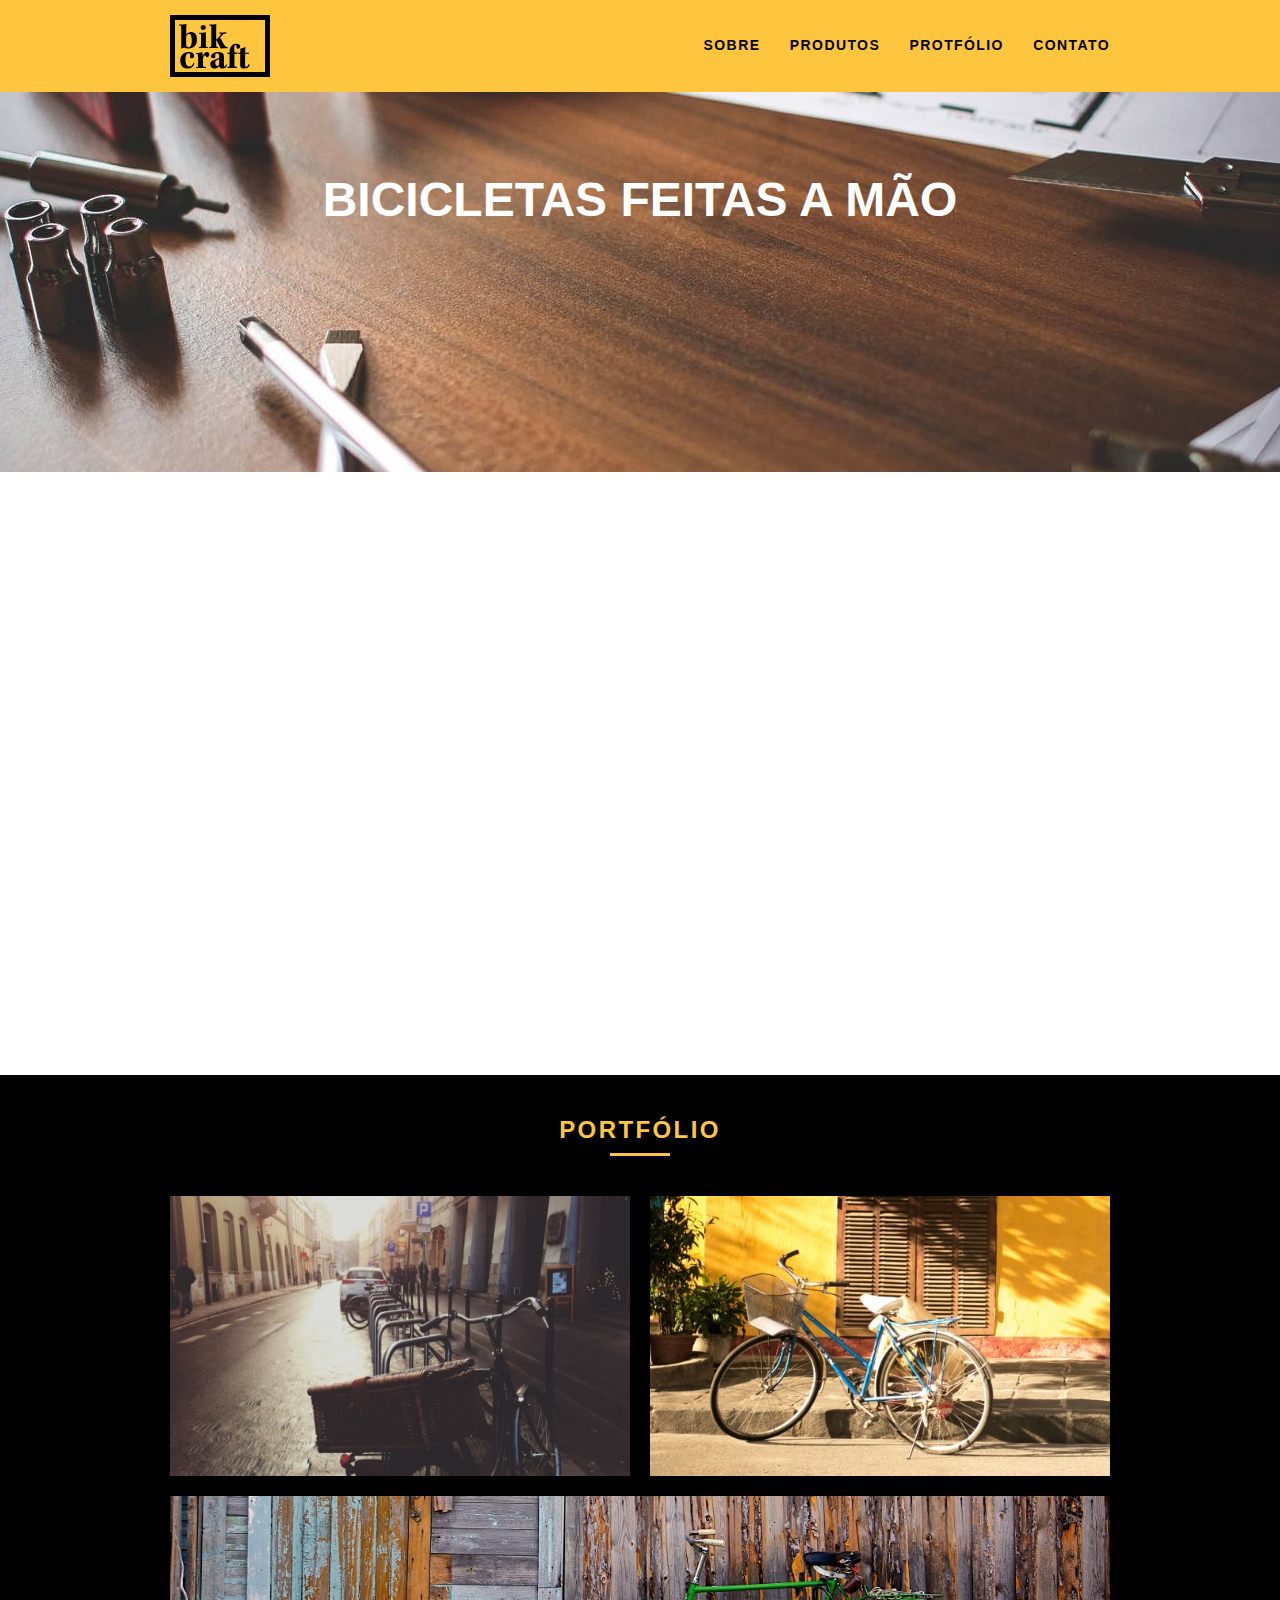
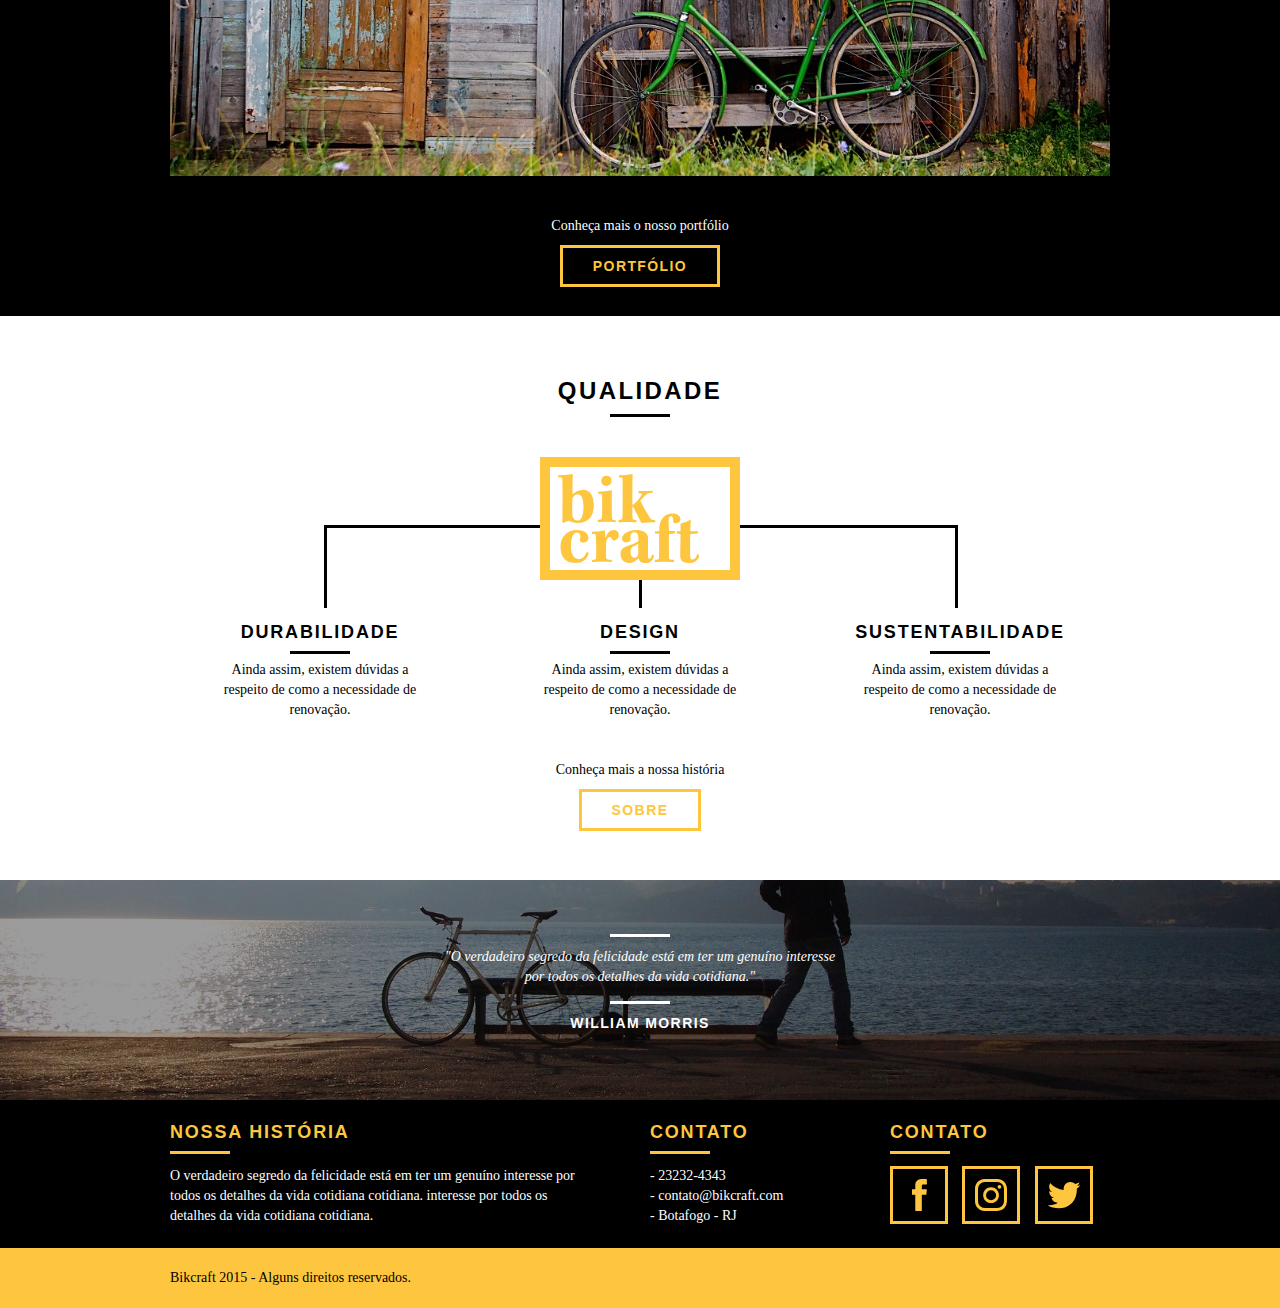
==== index.html @ c9871046 "Curso finalizado" ====
<!DOCTYPE html>
<html lang="pt-br">

<head>
	<meta charset="utf-8">
	<title>Bikcraft - Bicicletas Personalizadas</title>
	<meta name="description" content="Compre a sua bicicleta personalizada na bikcraft. Possuímos modelos Passeios, Retrô e Esporte.">
	<meta property="og:type" content="website">
	<meta property="og:title" content="Bikcraft - Bicicletas Personalizadas">
	<meta property="og:description" content="Compre a sua bicicleta personalizada na Bikcraft. Possuímos modelos Passeio, Retrô e Esporte.">
	<meta property="og:url" content="http://bikcraft.com">
	<meta property="og:image" content="http://bikcraft.com/img/og-image.png">
	<meta name="viewport" content="width=device-width, initial-scale=1">
	<link rel="shortcut icon" href="favicon.ico">
	<link rel="stylesheet" href="css/style.css">
	<script>document.documentElement.classList.add("js");</script>
</head>

<body>

	<header class="header">
		<div class="container">
			<a href="index.html" class="grid-4">
				<img src="img/bikcraft.svg" alt="Bikcraft">
			</a>
			<nav class="grid-12 header_menu">
				<ul>
					<li><a href="sobre.html">Sobre</a></li>
					<li><a href="produtos.html">Produtos</a></li>
					<li><a href="portfolio.html">Protfólio</a></li>
					<li><a href="contato.html">Contato</a></li>
				</ul>
			</nav>
		</div>
	</header>

	<section class="introducao">
		<div class="container">
			<h1 data-anime="400" class="fadeInDown">Bicicletas Feitas a Mão</h1>
			<blockquote data-anime="800" class="fadeInDown quote-externo">
				<p>"não tenha nada em sua casa que você não considere útil ou acredita ser bonito"</p>
				<cite>WILLIAM MORRIS</cite>
			</blockquote>
			<a data-anime="1200" href="produtos.html" class="btn">Orçamento</a>
		</div>
	</section>

	<section class="produtos container fadeInDown" data-anime="1600">
		<h2 class="subtitulo">Produtos</h2>
		<ul class="produtos_lista">

			<li class="grid-1-3">
				<div class="produtos_icone">
					<img src="img/produtos/passeio.svg" alt="Bikcraft Passeio">
				</div>
				<h3>Passeio</h3>
				<p>Ainda assim, existem dúvidas a respeito de como a necessidade de renovação.</p>
			</li>

			<li class="grid-1-3">
				<div class="produtos_icone">
					<img src="img/produtos/esporte.svg" alt="Bikcraft Passeio">
				</div>
				<h3>Esporte</h3>
				<p>Ainda assim, existem dúvidas a respeito de como a necessidade de renovação.</p>
			</li>

			<li class="grid-1-3">
				<div class="produtos_icone">
					<img src="img/produtos/retro.svg" alt="Bikcraft Passeio">
				</div>
				<h3>Retro</h3>
				<p>Ainda assim, existem dúvidas a respeito de como a necessidade de renovação.</p>
			</li>

		</ul>

		<div class="call">
			<p>Clique aqui e veja os detalhes dos produtos</p>
			<a href="produtos.html" class="btn btn-preto">Produtos</a>
		</div>

	</section>
	<!-- Fecha Produtos -->

	<section class="portfolio">
		<div class="container">
			<h2 class="subtitulo">Portfólio</h2>
			<ul class="portfolio_lista">
				<li class="grid-8"><img src="img/portfolio/retro.jpg" alt="Bicicleta Retro"></li>
				<li class="grid-8"><img src="img/portfolio/passeio.jpg" alt="Bicicleta Passeio"></li>
				<li class="grid-16"><img src="img/portfolio/esporte.jpg" alt="Bicicleta Esporte"></li>
			</ul>
			<div class="call">
				<p>Conheça mais o nosso portfólio</p>
				<a href="portfolio.html" class="btn">Portfólio</a>
			</div>
		</div>
	</section>

	<section class="qualidade container">
		<h2 class="subtitulo">Qualidade</h2>
		<img src="img/bikcraft-qualidade.svg" alt="Bikcraft">
		<ul class="qualidade_lista">
			<li class="grid-1-3">
				<h3>Durabilidade</h3>
				<p>Ainda assim, existem dúvidas a respeito de como a necessidade de renovação.</p>
			</li>
			<li class="grid-1-3">
				<h3>Design</h3>
				<p>Ainda assim, existem dúvidas a respeito de como a necessidade de renovação.</p>
			</li>
			<li class="grid-1-3">
				<h3>Sustentabilidade</h3>
				<p>Ainda assim, existem dúvidas a respeito de como a necessidade de renovação.</p>
			</li>
		</ul>
		<div class="call">
			<p>Conheça mais a nossa história</p>
			<a href="sobre.html" class="btn btn-preto">Sobre</a>
		</div>
	</section>

	<div class="quebra">
		<blockquote class="quote-externo container">
			<p>"O verdadeiro segredo da felicidade está em ter um genuíno interesse por todos os detalhes da vida cotidiana."</p>
			<cite>WILLIAM MORRIS</cite>
		</blockquote>
	</div>

	<footer>
		<div class="footer">
			<div class="container">

				<div class="grid-8 footer_historia">
					<h3>Nossa História</h3>
					<p>O verdadeiro segredo da felicidade está em ter um genuíno interesse por todos os detalhes da vida cotidiana cotidiana. interesse por todos os detalhes da vida cotidiana cotidiana.</p>
				</div>

				<div class="grid-4 footer_contato">
					<h3>Contato</h3>
					<ul>
						<li>- 23232-4343</li>
						<li>- contato@bikcraft.com</li>
						<li>- Botafogo - RJ</li>
					</ul>
				</div>

				<div class="grid-4 footer_redes">
					<h3>Contato</h3>
					<ul>
						<li><a href="https://facebook.com" target="_blank"><img src="img/redes-sociais/facebook.svg" alt="FB bikcraft"></a></li>
						<li><a href="https://instagram.com" target="_blank"><img src="img/redes-sociais/instagram.svg" alt="IT bikcraft"></a></li>
						<li><a href="https://twitter.com" target="_blank"><img src="img/redes-sociais/twitter.svg" alt="TW bikcraft"></a></li>
					</ul>
				</div>

			</div>

		</div>

		<div class="copy">
			<div class="container">
				<p class="grid-16">Bikcraft 2015 - Alguns direitos reservados.</p>
			</div>
		</div>

	</footer>

	<script src="./js/simple-anime.js"></script>
	<script src="./js/script.js"></script>

</body>

</html>
---- css/style.css ----
html{line-height:1.15;-webkit-text-size-adjust:100%}body{margin:0}main{display:block}h1{font-size:2em;margin:.67em 0}hr{box-sizing:content-box;height:0;overflow:visible}pre{font-family:monospace,monospace;font-size:1em}a{background-color:transparent}abbr[title]{border-bottom:none;text-decoration:underline;text-decoration:underline dotted}b,strong{font-weight:bolder}code,kbd,samp{font-family:monospace,monospace;font-size:1em}small{font-size:80%}sub,sup{font-size:75%;line-height:0;position:relative;vertical-align:baseline}sub{bottom:-.25em}sup{top:-.5em}img{border-style:none}button,input,optgroup,select,textarea{font-family:inherit;font-size:100%;line-height:1.15;margin:0}button,input{overflow:visible}button,select{text-transform:none}button,[type="button"],[type="reset"],[type="submit"]{-webkit-appearance:button}button::-moz-focus-inner,[type="button"]::-moz-focus-inner,[type="reset"]::-moz-focus-inner,[type="submit"]::-moz-focus-inner{border-style:none;padding:0}button:-moz-focusring,[type="button"]:-moz-focusring,[type="reset"]:-moz-focusring,[type="submit"]:-moz-focusring{outline:1px dotted ButtonText}fieldset{padding:.35em .75em .625em}legend{box-sizing:border-box;color:inherit;display:table;max-width:100%;padding:0;white-space:normal}progress{vertical-align:baseline}textarea{overflow:auto}[type="checkbox"],[type="radio"]{box-sizing:border-box;padding:0}[type="number"]::-webkit-inner-spin-button,[type="number"]::-webkit-outer-spin-button{height:auto}[type="search"]{-webkit-appearance:textfield;outline-offset:-2px}[type="search"]::-webkit-search-decoration{-webkit-appearance:none}::-webkit-file-upload-button{-webkit-appearance:button;font:inherit}details{display:block}summary{display:list-item}template{display:none}[hidden]{display:none}a{text-decoration:none}ol,ul{list-style:none}html,body,div,span,iframe,h1,h2,h3,h4,h5,h6,p,blockquote,a,em,img,dl,dt,dd,ol,ul,li,fieldset,form,label,legend,article,footer,header,nav,section,main{margin:0;padding:0;border:0;vertical-align:baseline}h1,h2,h3,h4,h5,h6,p,a,ul{font-size:1em;font-weight:400}*,:before,:after{-webkit-box-sizing:border-box;-moz-box-sizing:border-box;box-sizing:border-box}.container{width:960px;margin:0 auto;padding:0;position:relative}.container:after,.container:before{content:" ";display:table}.container:after{clear:both}.grid-1,.grid-2,.grid-3,.grid-4,.grid-5,.grid-6,.grid-7,.grid-8,.grid-9,.grid-10,.grid-11,.grid-12,.grid-13,.grid-14,.grid-15,.grid-16,.grid-1-3{float:left;margin-left:10px;margin-right:10px}.grid-1{width:40px}.grid-2{width:100px}.grid-3{width:160px}.grid-4{width:220px}.grid-5{width:280px}.grid-6{width:340px}.grid-7{width:400px}.grid-8{width:460px}.grid-9{width:520px}.grid-10{width:580px}.grid-11{width:640px}.grid-12{width:700px}.grid-13{width:760px}.grid-14{width:820px}.grid-15{width:880px}.grid-16{width:940px}.grid-1-3{width:300px}@media only screen and (min-width: 788px) and (max-width: 979px){.container{width:768px}.grid-1{width:28px}.grid-2{width:76px}.grid-3{width:124px}.grid-4{width:172px}.grid-5{width:220px}.grid-6{width:268px}.grid-7{width:316px}.grid-8{width:364px}.grid-9{width:412px}.grid-10{width:460px}.grid-11{width:508px}.grid-12{width:556px}.grid-13{width:604px}.grid-14{width:652px}.grid-15{width:700px}.grid-16{width:748px}.grid-1-3{width:236px}}@media only screen and (max-width: 787px){.container{width:300px}.grid-1,.grid-2,.grid-3,.grid-4,.grid-5,.grid-6,.grid-7,.grid-8,.grid-9,.grid-10,.grid-11,.grid-12,.grid-13,.grid-14,.grid-15,.grid-16,.grid-1-3{width:300px;margin:0 0 20px;float:none}}body{font-family:Arial,Helvetica,sans-serif}p{font-family:Georgia,"Times New Roman",serif;font-size:14px;line-height:20px}img{display:block;max-width:100%}.btn{border:3px solid #fec63e;padding:10px 30px;color:#fec63e;font-size:14px;line-height:20px;text-transform:uppercase;font-weight:700;letter-spacing:.1em}.btn:hover{color:#fff;border-color:#fff}.btn.btn-preto:hover{color:#000;border-color:#000}.subtitulo{font-size:24px;line-height:30px;font-weight:700;letter-spacing:.1em;color:#000;text-transform:uppercase;text-align:center;margin-bottom:40px}.subtitulo:after{content:"";display:block;width:60px;height:3px;background:#000;margin:8px auto}.subtitulo-interno{font-size:24px;line-height:30px;font-weight:700;letter-spacing:.1em;color:#000;text-transform:uppercase;margin-bottom:20px}.subtitulo-interno:after{content:"";display:block;width:60px;height:3px;background:#000;margin:8px 0}.header{position:fixed;top:0;width:100%;background:#fec63e;padding:15px 0;z-index:10}.header_menu{text-align:right}.header_menu ul li{display:inline-block;margin-left:25px;margin-top:20px}.header_menu ul li a{color:#000;font-weight:700;text-transform:uppercase;letter-spacing:.1em;font-size:14px;line-height:20px;padding:10px 0}.header_menu ul li a:hover{color:#FFF}.header_menu ul li a.menu_ativo{color:#FFF}.introducao{width:100%;height:380px;background:url(../img/bg.jpg) no-repeat center;background-size:cover;margin-top:92px;text-align:center;padding-top:80px}.introducao h1{font-size:48px;color:#FFF;font-weight:700;text-transform:uppercase}.quote-externo{max-width:320px;margin:0 auto;margin-bottom:40px;color:#fff}.quote-externo p{font-style:italic}.quote-externo p:before,.quote-externo p:after{content:"";display:block;width:60px;height:3px;background:#fff;margin:14px auto 10px}.quote-externo cite{font-style:normal;font-weight:700;font-size:14px;letter-spacing:.1em}.introducao-interna{width:100%;margin-top:92px;height:160px;text-align:center;color:#fff;padding-top:30px}.introducao-interna h1{font-size:36px;font-weight:700;text-transform:uppercase}.introducao-interna h1:after{content:"";display:block;width:60px;height:3px;background:#fff;margin:6px auto 10px}.produtos{padding:60px 0}.produtos_lista li{background:#fec63e;text-align:center}.produtos_lista li img{margin:0 auto}.produtos_lista li h3{font-weight:700;font-size:18px;line-height:25px;text-transform:uppercase;letter-spacing:.1em;margin-top:20px}.produtos_lista li h3:after{content:"";display:block;width:60px;height:3px;background:#000;margin:2px auto}.produtos_lista li p{padding:10px 20px 20px}.produtos_icone{background:#000;padding:20px}.call{padding-top:40px;text-align:center;clear:both}.call p{margin-bottom:20px}.portfolio{width:100%;background:#000;padding:40px 0}.portfolio .subtitulo{color:#fec63e}.portfolio .subtitulo:after{background:#fec63e}.portfolio_lista li:last-child{margin-top:20px}.portfolio .call p{color:#fff}.qualidade{padding:60px 0}.qualidade:after{content:"";width:634px;height:83px;display:block;background:url(../img/linhas.svg) no-repeat center;position:absolute;top:209px;right:162px;z-index:-1}.qualidade img{margin:0 auto}.qualidade_lista{padding-top:20px;overflow:auto}.qualidade_lista li{text-align:center;padding:0 40px}.qualidade_lista li h3{font-weight:700;font-size:18px;line-height:25px;text-transform:uppercase;letter-spacing:.1em;margin-top:20px}.qualidade_lista li h3:after{content:"";display:block;width:60px;height:3px;background:#000;margin:6px auto}.quebra{width:100%;height:220px;background:url(../img/bg-footer.jpg) no-repeat center;background-size:cover;text-align:center;padding-top:40px}.quebra .quote-externo{max-width:400px}.footer{width:100%;background:#000;color:#fff;padding:20px 0}.footer h3{font-size:18px;line-height:25px;color:#fec63e;text-transform:uppercase;letter-spacing:.1em;font-weight:700}.footer h3:after{content:"";display:block;width:60px;height:3px;background:#fec63e;margin:6px 0 12px}.footer_historia{padding-right:40px}.footer_contato ul li{font-size:14px;line-height:20px;font-family:Georgia,"Times New Roman",serif}.footer_redes ul li{display:inline-block;margin-right:10px}.footer_redes ul li a{border:3px solid #fec63e;display:block;padding:10px}.footer_redes ul li a:hover{border-color:#fff}.copy{width:100%;background:#fec63e;padding:20px 0}.js [data-slide]{position:relative}.js [data-slide] > *{position:absolute;top:0;opacity:0}.js [data-slide] > .active{position:relative;opacity:1;transition:opacity 500ms}.js [data-slide-nav]{display:block;text-align:center;margin-top:20px}.js [data-slide-nav] button{display:inline-block;width:12px;height:12px;margin:4px;border:none;padding:0;border-radius:6px;text-indent:-99px;overflow:hidden;background:#1d1d1d}.js [data-slide-nav] button.active{background:#fec63e}.js [data-anime]{opacity:0}.js .fadeInDown{transform:translate3d(0,-20px,0)}.js .anime{opacity:1;transform:none;transition:opacity 800ms,transform 800ms}.nao-aparece{visibility:hidden;position:absolute;height:0}#form-sucesso{color:#31aa39}#form-erro{color:#f64540}.interna_portfolio{background:url(../img/bg-portfolio.jpg) no-repeat center;background-size:cover}.quote_clientes{padding:60px 0;max-width:460px;margin:0 auto}.quote_clientes p{text-align:center;font-family:Georgia,"Times New Roman",serif;font-size:18px;line-height:25px;font-style:italic;margin-bottom:20px}.quote_clientes cite{font-size:18px;font-weight:700;float:right;font-style:normal}.interna_produtos{background:url(../img/bg-produtos.jpg) no-repeat center;background-size:cover}.produto_item{padding-top:60px}.produto_item h2{color:#fff;font-size:36px;text-transform:uppercase;letter-spacing:.1em;font-weight:700;position:relative;top:-180px;text-align:center;margin-bottom:-56px}.produto_item h2:after,.produto_item h2:before{content:"";display:block;width:60px;height:3px;background:#fff;margin:6px auto 8px}.produto_icone{background:#000;padding:70px 0}.produto_icone img{margin:0 auto}.produto_info{background:#000}.produto_info p{color:#fff;font-size:18px;line-height:25px;height:180px;padding:30px 40px}.produto_info ul li{background:#fec63e;text-transform:uppercase;font-size:18px;line-height:20px;font-weight:700;float:left;width:229px;height:49px;text-align:center;padding-top:16px}.produto_info ul li:nth-child(1),.produto_info ul li:nth-child(2){margin-bottom:2px}.produto_info ul li:nth-child(even){margin-left:2px}.orcamento{background:#000;width:100%;margin-top:60px;padding:40px 0}.orcamento h2{color:#fec63e}.orcamento h2:after{background:#fec63e}.form{padding-right:60px}.form label{display:block;color:#fff;font-family:Georgia,"Times New Roman",serif;font-size:18px;line-height:25px;margin-bottom:4px}.form input{display:block;width:100%;border:4px solid #fec63e;background:none;color:#fff;padding:7px 10px;margin-bottom:10px;outline:none;font-size:14px;font-family:Georgia,"Times New Roman",serif}.form textarea{display:block;width:100%;height:120px;border:4px solid #fec63e;background:none;color:#fff;padding:7px 10px;margin-bottom:20px;outline:none;font-size:14px;font-family:Georgia,"Times New Roman",serif}.form button{padding:7px 40px;background:none}.orcamento_dados{color:#fff}.orcamento_dados h3{font-size:18px;line-height:25px;text-transform:uppercase;color:#fec63e;font-weight:700}.orcamento_dados span{display:block;font-size:18px;line-height:30px;font-family:Georgia,"Times New Roman",serif}.orcamento_dados span:nth-of-type(2){margin-bottom:40px}.orcamento_dados ul{padding-right:60px}.orcamento_dados ul li{font-family:Georgia,"Times New Roman",serif;font-size:14px;padding:10px 15px}.orcamento_dados ul li:nth-child(odd){background:#1d1d1d}.orcamento_dados p{margin:8px 0}.interna_sobre{background:url(../img/bg-sobre.jpg) no-repeat center;background-size:cover}.missao_sobre{padding-top:60px}.missao_sobre p{font-size:18px;line-height:25px;margin-bottom:1em;padding-right:60px}.missao_sobre ul li{font-family:Georgia,"Times New Roman",serif;font-size:18px;line-height:30px}.foto-equipe{padding-top:20px}.interna_contato{background:url(../img/bg-contato.jpg) no-repeat center;background-size:cover}.contato{padding:40px 0}.contato_form{padding-right:60px}.contato_form label{display:block;font-family:Georgia,"Times New Roman",serif;font-size:18px;line-height:25px;margin-bottom:4px}.contato_form input{display:block;width:100%;border:4px solid #fec63e;background:none;padding:7px 10px;margin-bottom:10px;outline:none;font-size:14px;font-family:Georgia,"Times New Roman",serif}.contato_form textarea{display:block;width:100%;height:120px;border:4px solid #fec63e;background:none;padding:7px 10px;margin-bottom:20px;outline:none;font-size:14px;font-family:Georgia,"Times New Roman",serif}.contato_form button{padding:7px 40px;background:none}.orcamento_dados{color:#fff}.contato_dados h3{font-size:18px;line-height:25px;text-transform:uppercase;color:#fec63e;font-weight:700}.contato_dados span{display:block;font-size:18px;line-height:30px;font-family:Georgia,"Times New Roman",serif}.contato_dados span:nth-of-type(even){margin-bottom:30px}.contato_dados ul{margin-top:10px}.contato_dados ul li{display:inline-block;margin-right:10px}.contato_dados ul li a{border:3px solid #fec63e;display:block;padding:10px}.contato_dados ul li a:hover{border-color:#000}.contato_mapa{margin-bottom:60px}@media only screen and (min-width: 788px) and (max-width: 979px){.qualidade:after{right:66px}.qualidade_lista li{padding:0 10px}.footer_redes ul li a{border:3px solid #fec63e;display:block;padding:6px}.footer_redes ul li a img{width:26px;height:26px}.produto_item h2{top:-150px;margin-bottom:-56px}.produto_icone{padding:41px 0}.produto_info p{font-size:14px;line-height:20px;height:122px;padding:20px 30px}.produto_info ul li{width:181px;height:49px}}@media only screen and (max-width: 787px){.header{position:relative;padding-bottom:0}.header img{margin:0 auto 10px}.header_menu{text-align:center}.header_menu ul li{margin:5px}.header_menu ul li a{border:4px solid #000;width:136px;display:block;float:left}.header_menu ul li a:hover{border-color:#fff}.header_menu ul li a.menu_ativo{border-color:#fff}.introducao h1{font-size:36px}.introducao{margin-top:0;padding-top:40px;background:url(../img/bg-mobile.jpg) no-repeat center;background-size:cover}.introducao-interna{margin-top:0}.call{padding-top:10px}.qualidade:after{display:none}.missao_sobre p{font-size:14px;line-height:20px;padding-right:0}.missao_sobre ul li{font-size:14px;line-height:25px}.produto_item h2{top:-100px;margin-bottom:-68px}.produto_icone{padding:41px 0}.produto_info p{font-size:14px;line-height:20px;height:auto;padding:20px 30px}.produto_info ul li{width:149px;height:49px;font-size:14px;line-height:20px;padding-top:14px}.form{padding-right:0}.orcamento_dados ul{padding-right:0}.contato_form{padding-right:0;margin-bottom:40px}}
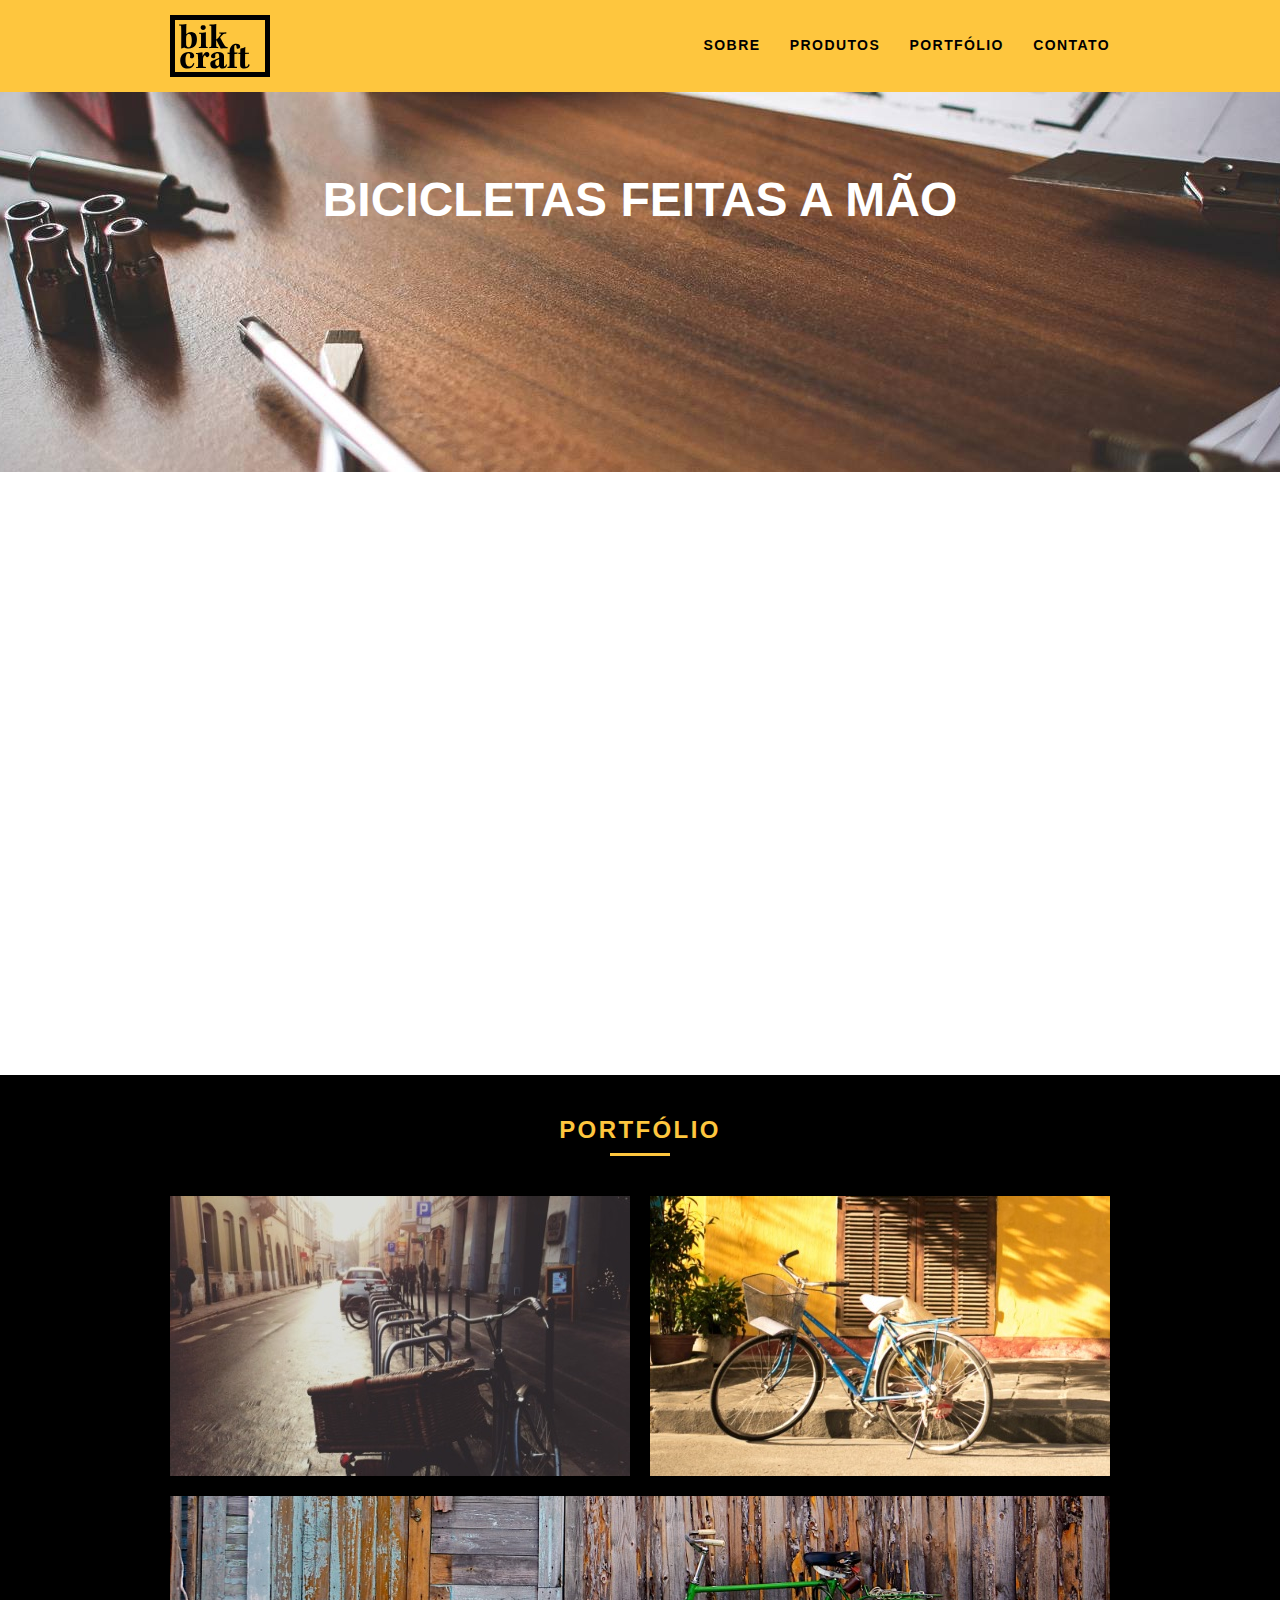
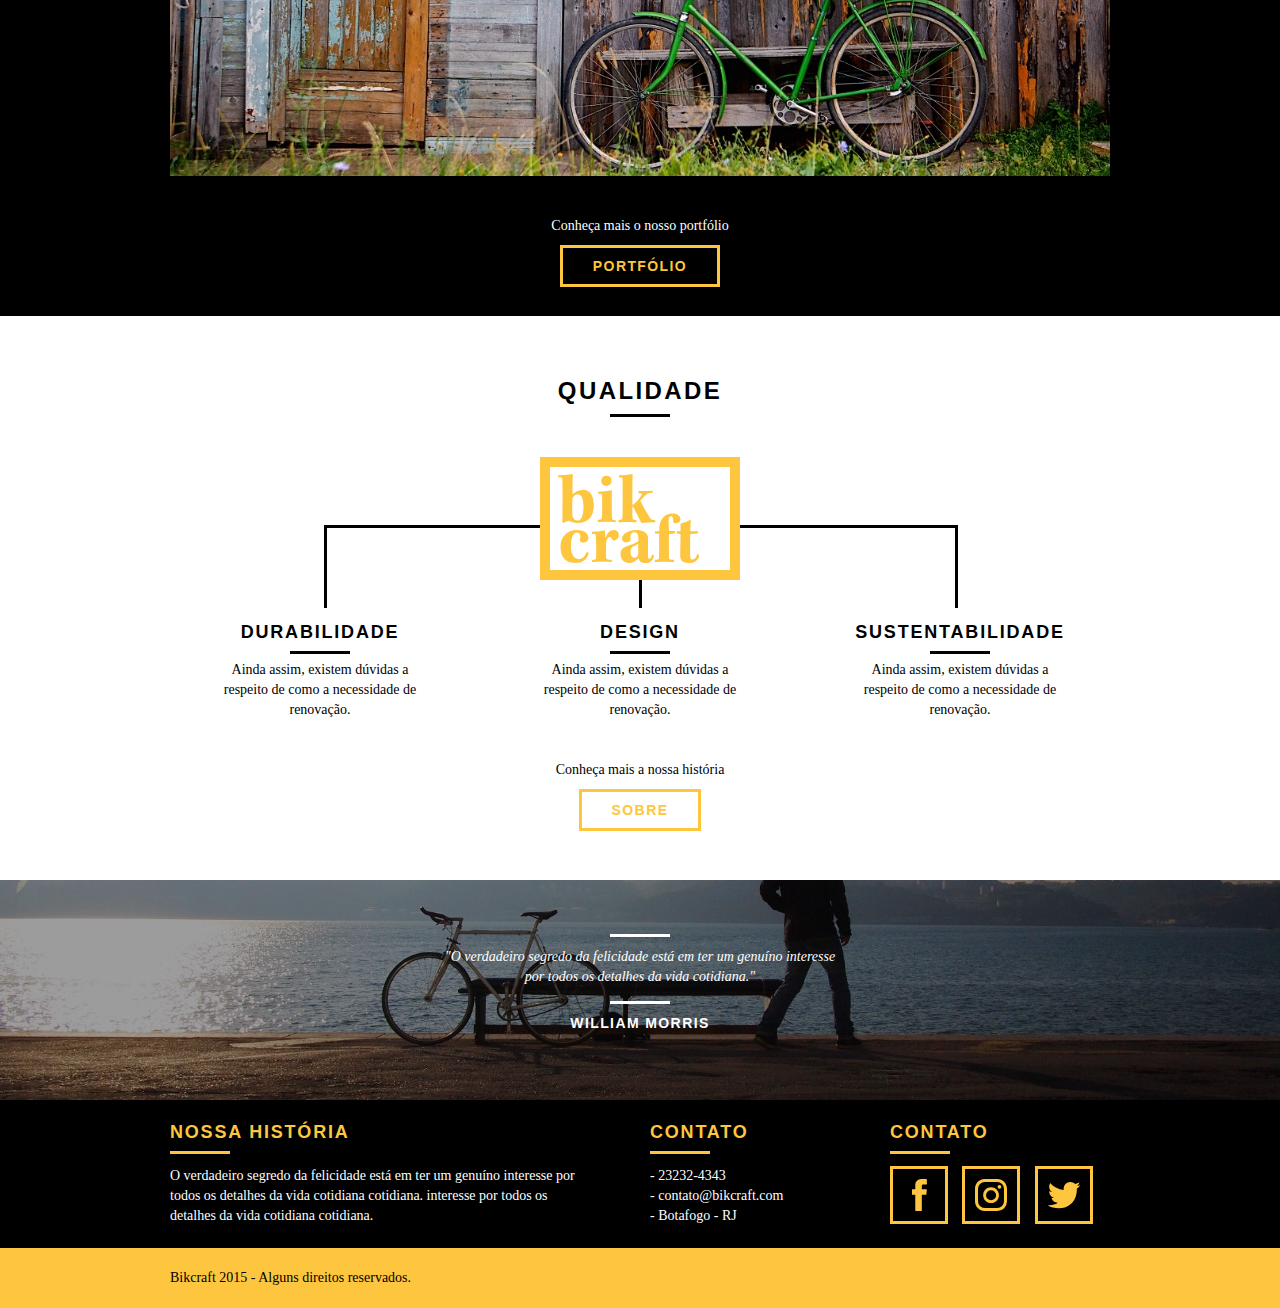
==== commit edbbad2c: "Update index.html" ====
--- a/index.html
+++ b/index.html
@@ -27,7 +27,7 @@
 				<ul>
 					<li><a href="sobre.html">Sobre</a></li>
 					<li><a href="produtos.html">Produtos</a></li>
-					<li><a href="portfolio.html">Protfólio</a></li>
+					<li><a href="portfolio.html">Portfólio</a></li>
 					<li><a href="contato.html">Contato</a></li>
 				</ul>
 			</nav>
@@ -172,4 +172,4 @@
 
 </body>
 
-</html>+</html>
